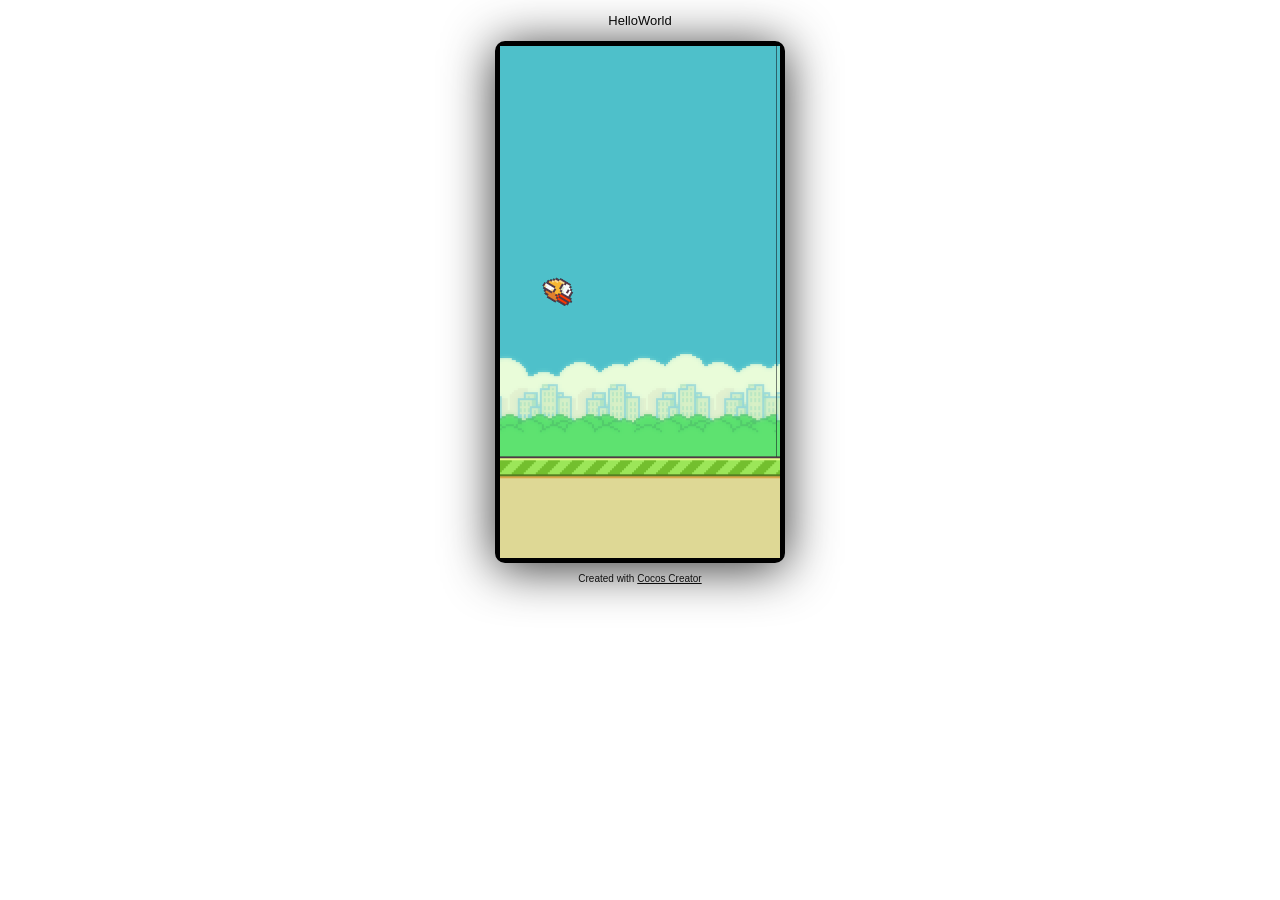
==== cocospreview/FlappyBird/index.html @ 6b88e8b1 "新增flappy bird" ====
<!DOCTYPE html>
<html>
<head>
  <meta charset="utf-8">

  <title>Cocos Creator | HelloWorld</title>

  <meta name="viewport" content="width=device-width,user-scalable=no,initial-scale=1, minimum-scale=1,maximum-scale=1"/>
  <meta name="apple-mobile-web-app-capable" content="yes"/>
  <meta name="full-screen" content="yes"/>
  <meta name="screen-orientation" content="portrait"/>
  <meta name="x5-fullscreen" content="true"/>
  <meta name="360-fullscreen" content="true"/>

  <link rel="stylesheet" type="text/css" href="style.css"/>

  <script src="src/settings.js" charset="utf-8"></script>
  <script src="cocos2d-js-min.js" charset="utf-8"></script>
  <script src="src/project.js" charset="utf-8"></script>
  <script src="main.js" charset="utf-8"></script>
</head>
<body>
<p class="header">HelloWorld</p>

<div id="GameDiv"
     style="display:inline-block;width:auto; margin: 0 auto; background: black; position:relative; border:5px solid black; border-radius: 10px; box-shadow: 0 5px 50px #333">
  <canvas id="GameCanvas" width="280" height="512"></canvas>
  <div id="splash">
    <div class="progress-bar stripes">
      <span style="width: 0%"></span>
    </div>
  </div>
</div>

<p class="footer">Created with <a href="http://cocos.com/cocoscreator" title="cocos creator">Cocos Creator</a></p>
</body>
</html>
---- cocospreview/FlappyBird/style.css ----
body{text-align:center;background-color:#fff;font-family:Helvetica,Verdana,Arial,sans-serif}body,canvas,div{-moz-user-select:none;-webkit-user-select:none;-ms-user-select:none;-khtml-user-select:none;-webkit-tap-highlight-color:transparent}a:link,a:visited{color:#000}a:active,a:hover{color:#666}p.header{font-size:small}p.footer{font-size:x-small}#splash{position:absolute;top:0;right:0;bottom:0;left:0;background:url(splash.png) center no-repeat #171717}.progress-bar{background-color:#1a1a1a;position:absolute;left:50%;top:80%;height:26px;padding:5px;width:350px;margin:0 -175px;border-radius:5px;box-shadow:0 1px 5px #000 inset,0 1px 0 #444}.progress-bar span{display:block;height:100%;border-radius:3px;box-shadow:0 1px 0 rgba(255,255,255,.5) inset;transition:width .4s ease-in-out;background-color:#34c2e3}.stripes span{background-size:30px 30px;background-image:linear-gradient(135deg,rgba(255,255,255,.15) 25%,transparent 25%,transparent 50%,rgba(255,255,255,.15) 50%,rgba(255,255,255,.15) 75%,transparent 75%,transparent);animation:animate-stripes 1s linear infinite}@keyframes animate-stripes{0%{background-position:0 0}100%{background-position:60px 0}}
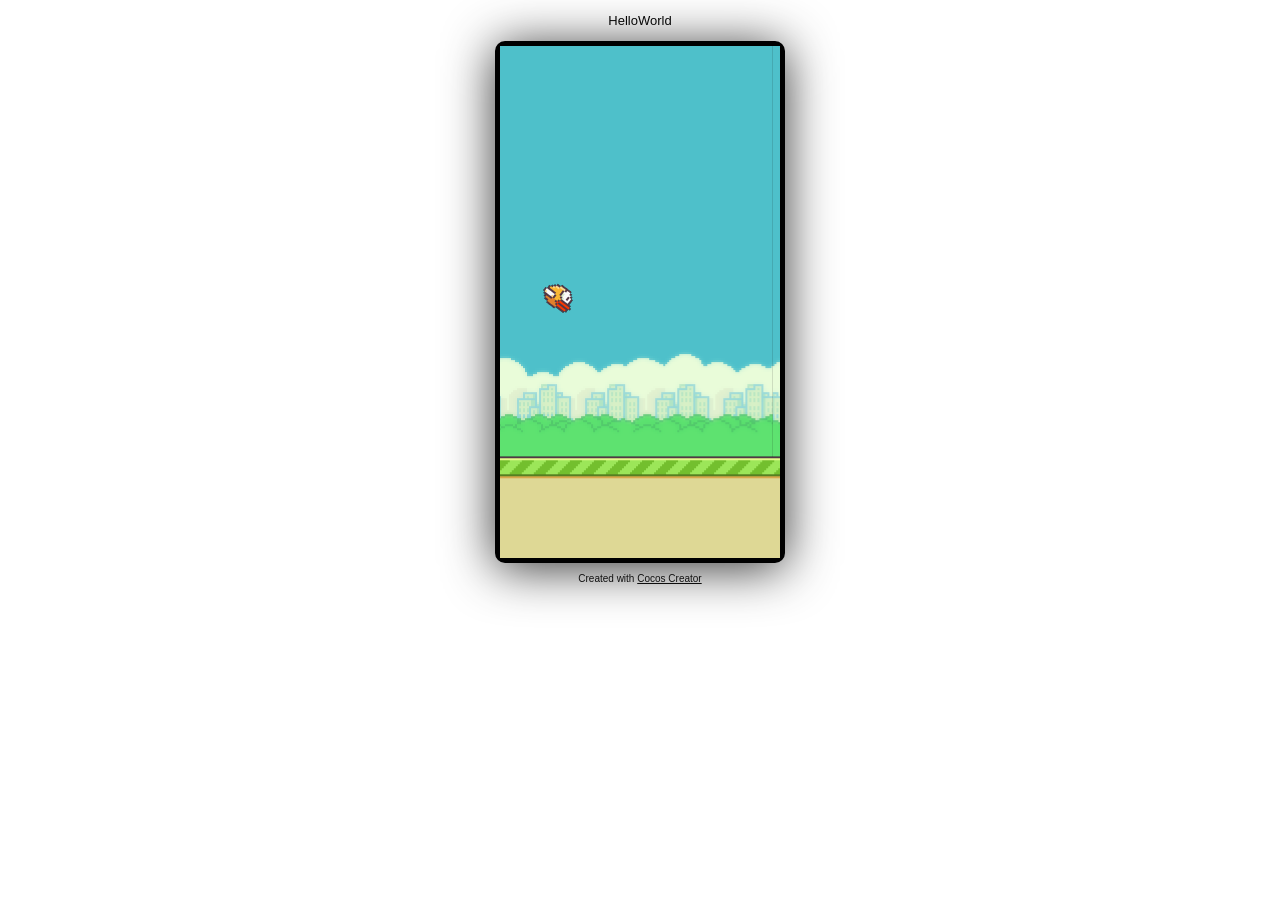
==== commit ae12e304: "flappybord" ====
--- a/cocospreview/FlappyBird/index.html
+++ b/cocospreview/FlappyBird/index.html
@@ -11,7 +11,11 @@
   <meta name="screen-orientation" content="portrait"/>
   <meta name="x5-fullscreen" content="true"/>
   <meta name="360-fullscreen" content="true"/>
-
+  
+  <meta name="renderer" content="webkit"/>
+  <meta name="force-rendering" content="webkit"/>
+  <meta http-equiv="X-UA-Compatible" content="IE=edge,chrome=1"/>
+  
   <link rel="stylesheet" type="text/css" href="style.css"/>
 
   <script src="src/settings.js" charset="utf-8"></script>
--- a/cocospreview/FlappyBird/style.css
+++ b/cocospreview/FlappyBird/style.css
@@ -1 +1 @@
-body{text-align:center;background-color:#fff;font-family:Helvetica,Verdana,Arial,sans-serif}body,canvas,div{-moz-user-select:none;-webkit-user-select:none;-ms-user-select:none;-khtml-user-select:none;-webkit-tap-highlight-color:transparent}a:link,a:visited{color:#000}a:active,a:hover{color:#666}p.header{font-size:small}p.footer{font-size:x-small}#splash{position:absolute;top:0;right:0;bottom:0;left:0;background:url(splash.png) center no-repeat #171717}.progress-bar{background-color:#1a1a1a;position:absolute;left:50%;top:80%;height:26px;padding:5px;width:350px;margin:0 -175px;border-radius:5px;box-shadow:0 1px 5px #000 inset,0 1px 0 #444}.progress-bar span{display:block;height:100%;border-radius:3px;box-shadow:0 1px 0 rgba(255,255,255,.5) inset;transition:width .4s ease-in-out;background-color:#34c2e3}.stripes span{background-size:30px 30px;background-image:linear-gradient(135deg,rgba(255,255,255,.15) 25%,transparent 25%,transparent 50%,rgba(255,255,255,.15) 50%,rgba(255,255,255,.15) 75%,transparent 75%,transparent);animation:animate-stripes 1s linear infinite}@keyframes animate-stripes{0%{background-position:0 0}100%{background-position:60px 0}}+body{text-align:center;background-color:#fff;font-family:Helvetica,Verdana,Arial,sans-serif}body,canvas,div{-moz-user-select:none;-webkit-user-select:none;-ms-user-select:none;-khtml-user-select:none;-webkit-tap-highlight-color:transparent}a:link,a:visited{color:#000}a:active,a:hover{color:#666}p.header{font-size:small}p.footer{font-size:x-small}#splash{position:absolute;top:0;left:0;width:100%;height:100%;background:url(splash.png) center no-repeat #171717;background-size:40%}.progress-bar{background-color:#1a1a1a;position:absolute;left:50%;top:80%;height:26px;padding:5px;width:350px;margin:0 -175px;border-radius:5px;box-shadow:0 1px 5px #000 inset,0 1px 0 #444}.progress-bar span{display:block;height:100%;border-radius:3px;box-shadow:0 1px 0 rgba(255,255,255,.5) inset;transition:width .4s ease-in-out;background-color:#34c2e3}.stripes span{background-size:30px 30px;background-image:linear-gradient(135deg,rgba(255,255,255,.15) 25%,transparent 25%,transparent 50%,rgba(255,255,255,.15) 50%,rgba(255,255,255,.15) 75%,transparent 75%,transparent);animation:animate-stripes 1s linear infinite}@keyframes animate-stripes{0%{background-position:0 0}100%{background-position:60px 0}}
